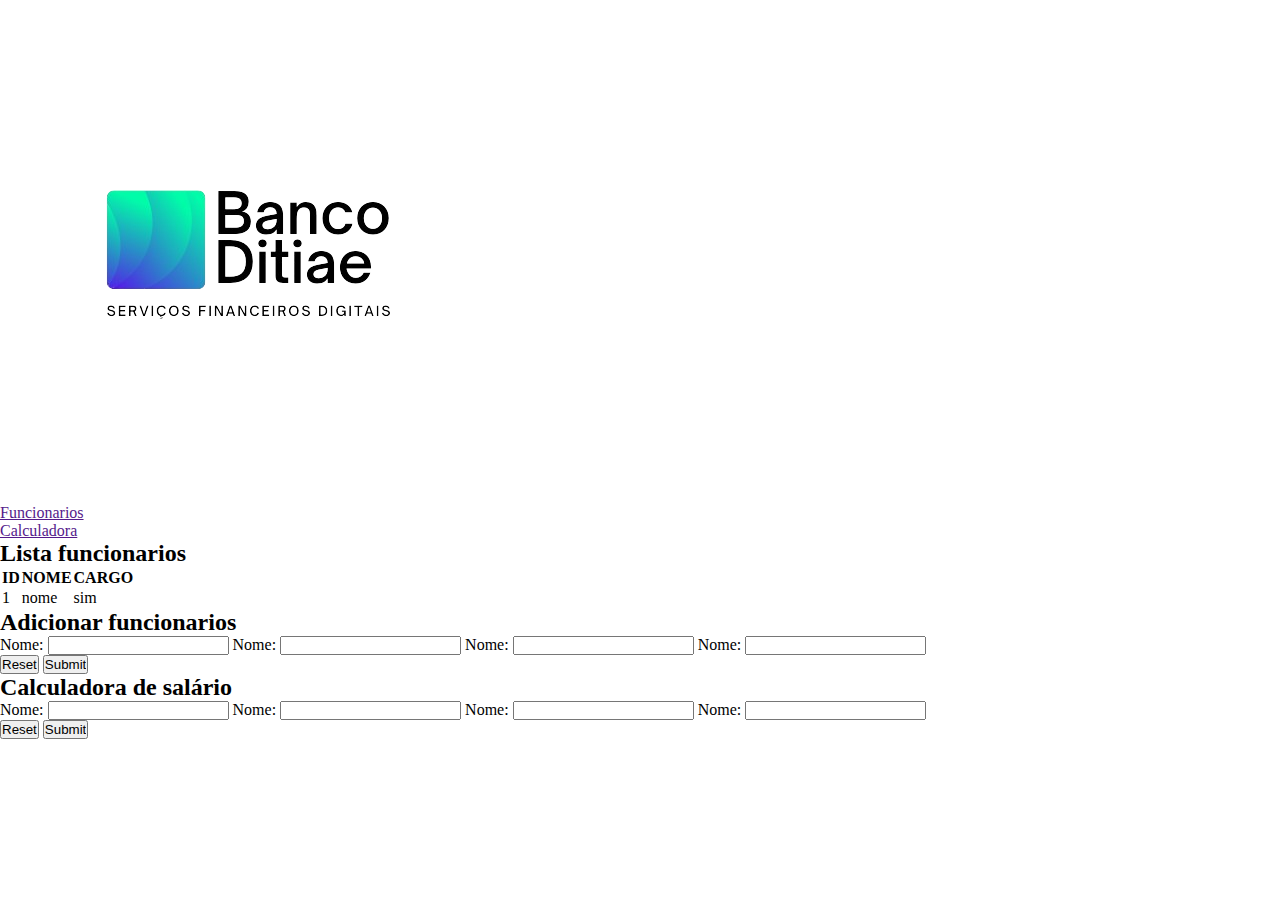
==== index.html @ 37a52b68 "initial commit" ====
<!DOCTYPE html>
<html lang="pt-br">
<head>
    <meta charset="UTF-8">
    <meta name="viewport" content="width=device-width, initial-scale=1.0">
    <title>Document</title>
    <link rel="stylesheet" href="./css/globals.css">
</head>
<body>
    <header class="">
        <img src="./images/logo.png" alt="logo">
        <nav>
            <ul>
                <li>
                    <a href="">Funcionarios</a>
                </li>
                <li>
                    <a href="">Calculadora</a>
                </li>
            </ul>
        </nav>
    </header>
    <main>
        <section>
            <h2>Lista funcionarios</h2>
            <table>
                <thead>
                    <tr>
                        <th>ID</th>
                        <th>NOME</th>
                        <th>CARGO</th>
                    </tr>
                </thead>
                <tbody>
                    <tr>
                        <td>1</td>
                        <td>nome</td>
                        <td>sim</td>
                    </tr>
                </tbody>
            </table>
        </section>
        <section>
            <h2>Adicionar funcionarios</h2>
            <form action="">
                <label for="nome_completo">
                    <span>Nome:</span>
                    <input type="text" name="nome_completo" required>
                </label>
                <label for="rg">
                    <span>Nome:</span>
                    <input type="text" name="rg" required>
                </label>
                <label for="cpf">
                    <span>Nome:</span>
                    <input type="text" name="cpf" required>
                </label>
                <label for="endereço">
                    <span>Nome:</span>
                    <input type="text" name="endereço" required>
                </label>
                <div>
                    <input type="reset"/>
                    <input type="submit"/>
                </div>
            </form>
        </section>
        <section>
            <h2>Calculadora de salário</h2>
            <form action="">
                <label for="nome_completo">
                    <span>Nome:</span>
                    <input type="text" name="nome_completo" required>
                </label>
                <label for="rg">
                    <span>Nome:</span>
                    <input type="text" name="rg" required>
                </label>
                <label for="cpf">
                    <span>Nome:</span>
                    <input type="text" name="cpf" required>
                </label>
                <label for="endereço">
                    <span>Nome:</span>
                    <input type="text" name="endereço" required>
                </label>
                <div>
                    <input type="reset"/>
                    <input type="submit"/>
                </div>
            </form>
        </section>
    </main>
</body>
</html>
---- css/globals.css ----
* {
    margin: 0;
    padding: 0;
    box-sizing: border-box;
}

:root {
    --primary-color: blue;
    --secondary-color: darkblue;

    --text-color: #333;
    --bg-color: #f3f3f3;
}
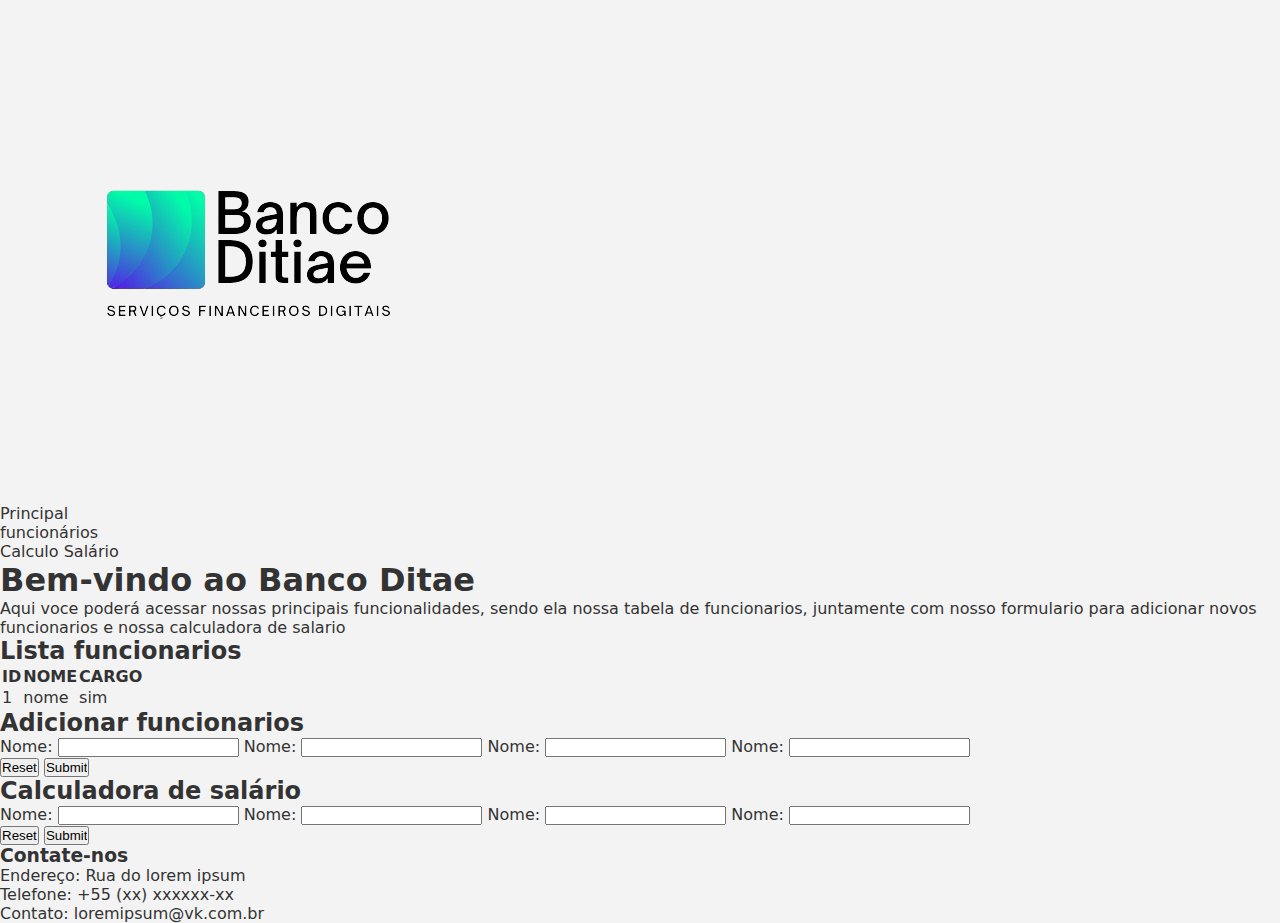
==== commit 6c4b16ed: "feat: new pages and css globals defined" ====
--- a/index.html
+++ b/index.html
@@ -5,23 +5,31 @@
     <meta name="viewport" content="width=device-width, initial-scale=1.0">
     <title>Document</title>
     <link rel="stylesheet" href="./css/globals.css">
+    <link rel="stylesheet" href="./css/main.css">
 </head>
 <body>
-    <header class="">
-        <img src="./images/logo.png" alt="logo">
-        <nav>
+    <header class="header-nav">
+        <img src="./images/logo.png" alt="logo" class="header-nav__logo">
+        <nav class="header-navlinks">
             <ul>
-                <li>
-                    <a href="">Funcionarios</a>
+                <li class="header-navlinks__item">
+                    <a href="./index.html">Principal</a>
                 </li>
-                <li>
-                    <a href="">Calculadora</a>
+                <li class="header-navlinks__item">
+                    <a href="./pages/listar_funcionarios.html">funcionários</a>
+                </li>
+                <li class="header-navlinks__item">
+                    <a href="./pages/calculadora_salarial.html">Calculo Salário</a>
                 </li>
             </ul>
         </nav>
     </header>
     <main>
-        <section>
+        <section class="container">
+            <h1>Bem-vindo ao Banco Ditae</h1>
+            <p>Aqui voce poderá acessar nossas principais funcionalidades, sendo ela nossa tabela de funcionarios, juntamente com nosso formulario para adicionar novos funcionarios e nossa calculadora de salario</p>
+        </section>
+        <section class="container">
             <h2>Lista funcionarios</h2>
             <table>
                 <thead>
@@ -40,7 +48,7 @@
                 </tbody>
             </table>
         </section>
-        <section>
+        <section class="container">
             <h2>Adicionar funcionarios</h2>
             <form action="">
                 <label for="nome_completo">
@@ -65,7 +73,7 @@
                 </div>
             </form>
         </section>
-        <section>
+        <section class="container">
             <h2>Calculadora de salário</h2>
             <form action="">
                 <label for="nome_completo">
@@ -91,5 +99,20 @@
             </form>
         </section>
     </main>
+    <footer>
+        <h3>Contate-nos</h3>
+        <ul>
+            <li>
+                <span>Endereço: </span> Rua do lorem ipsum
+            </li>
+            <li>
+                <span>Telefone: </span> +55 (xx) xxxxxx-xx
+            </li>
+            <li>
+                <span>Contato: </span> loremipsum@vk.com.br
+            </li>
+        </ul>
+    </footer>
+    <script src="./js/script.js"></script>
 </body>
 </html>--- a/css/globals.css
+++ b/css/globals.css
@@ -10,4 +10,21 @@
 
     --text-color: #333;
     --bg-color: #f3f3f3;
+
+    --default-padding: 0 10rem;
+}
+
+ul {
+    list-style-type: none;
+}
+
+a {
+    text-decoration: none;
+    color: inherit;
+}
+
+body {
+    font-family: system-ui, -apple-system, BlinkMacSystemFont, 'Segoe UI', Roboto, Oxygen, Ubuntu, Cantarell, 'Open Sans', 'Helvetica Neue', sans-serif;
+    color: var(--text-color);
+    background-color: var(--bg-color);
 }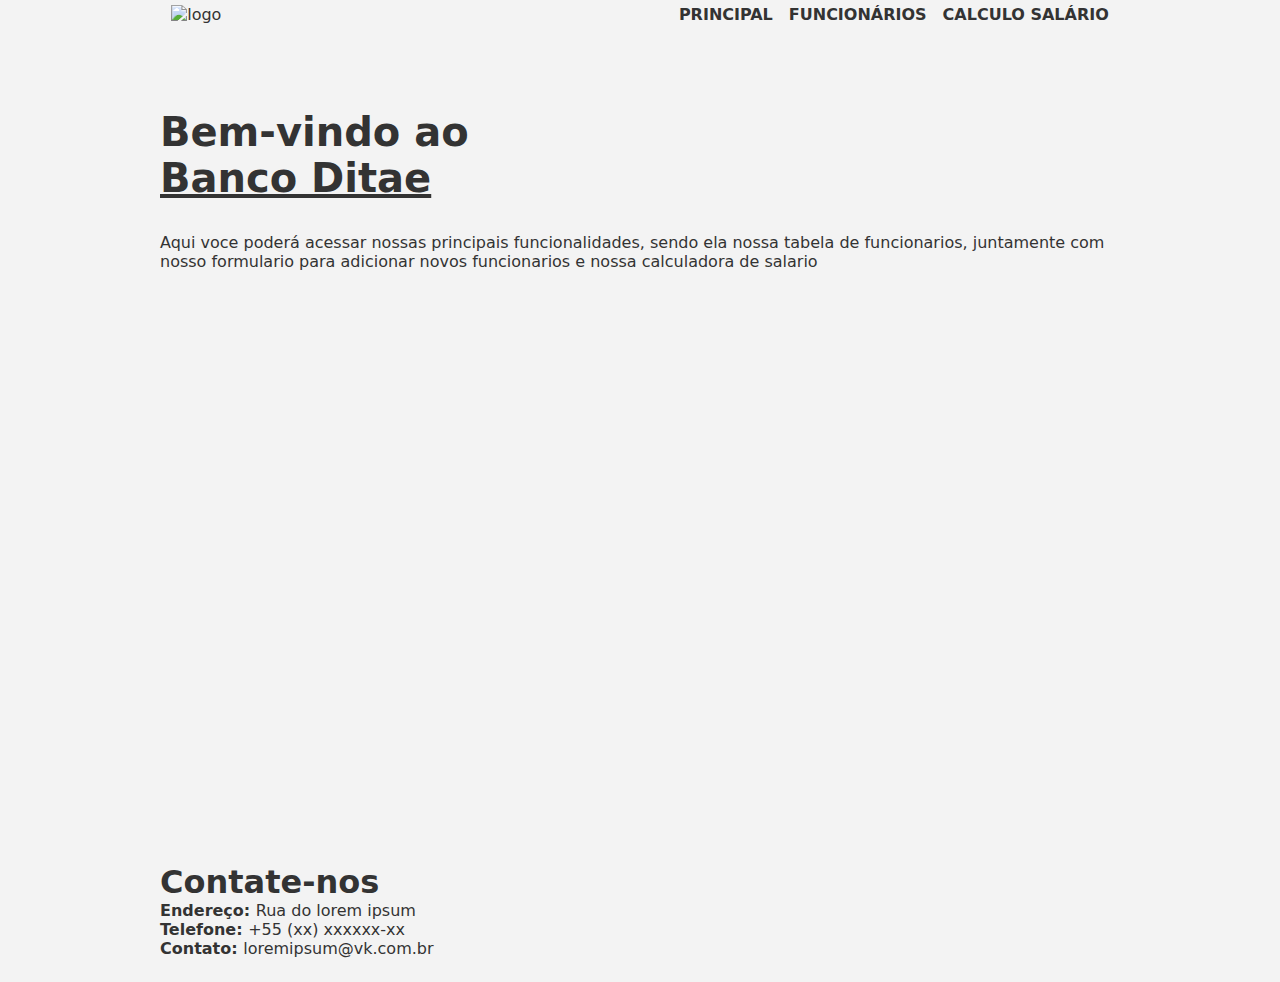
==== commit 4f708ed8: "finished home page" ====
--- a/index.html
+++ b/index.html
@@ -4,8 +4,8 @@
     <meta charset="UTF-8">
     <meta name="viewport" content="width=device-width, initial-scale=1.0">
     <title>Document</title>
-    <link rel="stylesheet" href="./css/globals.css">
-    <link rel="stylesheet" href="./css/main.css">
+    <link rel="stylesheet" href="/css/globals.css">
+    <link rel="stylesheet" href="/css/main.css">
 </head>
 <body>
     <header class="header-nav">
@@ -16,7 +16,7 @@
                     <a href="./index.html">Principal</a>
                 </li>
                 <li class="header-navlinks__item">
-                    <a href="./pages/listar_funcionarios.html">funcionários</a>
+                    <a href="./pages/adiconar_funcionario.html">funcionários</a>
                 </li>
                 <li class="header-navlinks__item">
                     <a href="./pages/calculadora_salarial.html">Calculo Salário</a>
@@ -25,88 +25,21 @@
         </nav>
     </header>
     <main>
-        <section class="container">
-            <h1>Bem-vindo ao Banco Ditae</h1>
+        <section class="container home-container">
+            <h1>Bem-vindo ao<br/><span>Banco Ditae</span></h1>
             <p>Aqui voce poderá acessar nossas principais funcionalidades, sendo ela nossa tabela de funcionarios, juntamente com nosso formulario para adicionar novos funcionarios e nossa calculadora de salario</p>
         </section>
-        <section class="container">
-            <h2>Lista funcionarios</h2>
-            <table>
-                <thead>
-                    <tr>
-                        <th>ID</th>
-                        <th>NOME</th>
-                        <th>CARGO</th>
-                    </tr>
-                </thead>
-                <tbody>
-                    <tr>
-                        <td>1</td>
-                        <td>nome</td>
-                        <td>sim</td>
-                    </tr>
-                </tbody>
-            </table>
-        </section>
-        <section class="container">
-            <h2>Adicionar funcionarios</h2>
-            <form action="">
-                <label for="nome_completo">
-                    <span>Nome:</span>
-                    <input type="text" name="nome_completo" required>
-                </label>
-                <label for="rg">
-                    <span>Nome:</span>
-                    <input type="text" name="rg" required>
-                </label>
-                <label for="cpf">
-                    <span>Nome:</span>
-                    <input type="text" name="cpf" required>
-                </label>
-                <label for="endereço">
-                    <span>Nome:</span>
-                    <input type="text" name="endereço" required>
-                </label>
-                <div>
-                    <input type="reset"/>
-                    <input type="submit"/>
-                </div>
-            </form>
-        </section>
-        <section class="container">
-            <h2>Calculadora de salário</h2>
-            <form action="">
-                <label for="nome_completo">
-                    <span>Nome:</span>
-                    <input type="text" name="nome_completo" required>
-                </label>
-                <label for="rg">
-                    <span>Nome:</span>
-                    <input type="text" name="rg" required>
-                </label>
-                <label for="cpf">
-                    <span>Nome:</span>
-                    <input type="text" name="cpf" required>
-                </label>
-                <label for="endereço">
-                    <span>Nome:</span>
-                    <input type="text" name="endereço" required>
-                </label>
-                <div>
-                    <input type="reset"/>
-                    <input type="submit"/>
-                </div>
-            </form>
-        </section>
     </main>
-    <footer>
+    <footer class="footer-section">
         <h3>Contate-nos</h3>
-        <ul>
+        <ul class="footer-section__contact-us">
             <li>
-                <span>Endereço: </span> Rua do lorem ipsum
+                <span>Endereço: </span> 
+                Rua do lorem ipsum
             </li>
             <li>
-                <span>Telefone: </span> +55 (xx) xxxxxx-xx
+                <span>Telefone: </span>
+                +55 (xx) xxxxxx-xx
             </li>
             <li>
                 <span>Contato: </span> loremipsum@vk.com.br
--- a/css/globals.css
+++ b/css/globals.css
@@ -27,4 +27,16 @@
     font-family: system-ui, -apple-system, BlinkMacSystemFont, 'Segoe UI', Roboto, Oxygen, Ubuntu, Cantarell, 'Open Sans', 'Helvetica Neue', sans-serif;
     color: var(--text-color);
     background-color: var(--bg-color);
+    position: relative;
+    padding: var(--default-padding);
+}
+
+section {
+    min-height: 90vh;
+}
+
+@media (max-width: 800px) {
+    :root {
+        --default-padding: 0 2rem;
+    }
 }--- a/css/main.css
+++ b/css/main.css
@@ -0,0 +1,77 @@
+.header-nav {
+    display: flex;
+    flex-direction: row;
+    padding: .3rem .7rem;
+    justify-content: space-between;
+    align-items: center;
+    flex-wrap: wrap;
+}
+
+.header-nav .header-nav__logo {
+    max-height: 60px;
+    width: auto;
+}
+
+.header-nav .header-navlinks ul {
+    display: flex;
+    flex-wrap: wrap;
+    gap: 1rem;
+}
+
+.header-nav .header-navlinks .header-navlinks__item {
+    text-transform: uppercase;
+    font-weight: bold;
+    transition: color 250ms;
+}
+
+.header-nav .header-navlinks .header-navlinks__item:hover {
+    color: var(--primary-color);
+}
+
+.container h1 {
+    font-size: 2.5rem;
+}
+
+.container h1 span {
+    text-decoration: underline;
+}
+
+.container p {
+    font-size: 1rem;
+    padding: 2rem 0;
+}
+
+/* HOME PAGE */
+
+.home-container {
+    padding: 5rem 0;
+}
+
+
+.footer-section {
+    padding: 1.5rem 0;
+}
+
+.footer-section h3 { 
+    font-size: 2rem;
+}
+
+.footer-section .footer-section__contact-us span {
+    font-weight: bold;
+}
+
+/* LIST PAGE */
+
+.funcionario-table-container .funcionario-table {
+    width: 100%;
+    background-color: #f6f6f6;
+}
+
+
+
+
+@media (max-width: 800px) {
+    :is(.header-nav, .header-nav .header-navlinks ul) {
+        justify-content: center;
+    }
+}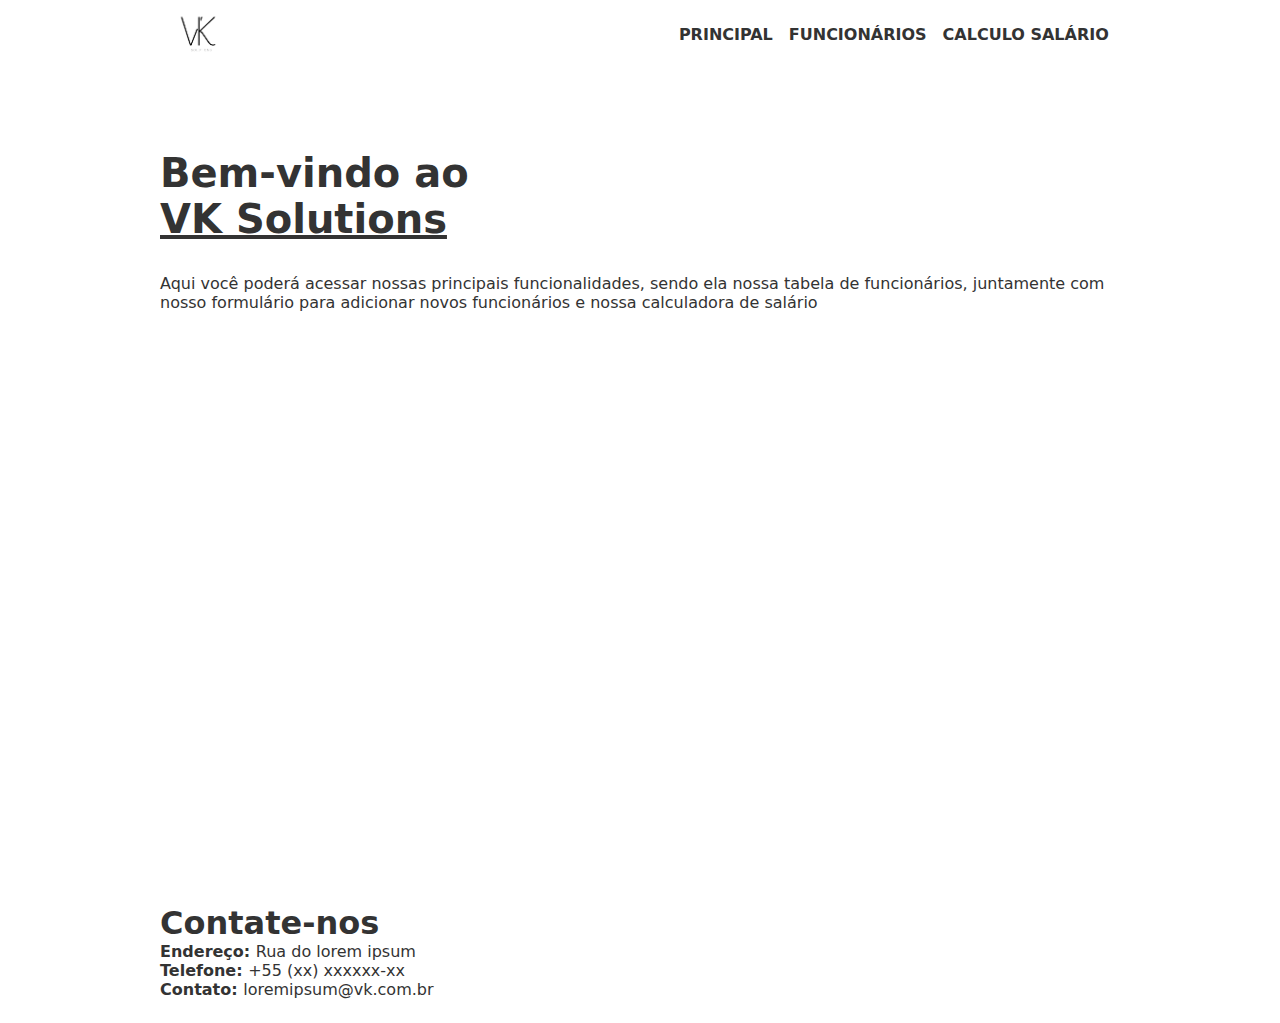
==== commit 43ae372b: "finish" ====
--- a/index.html
+++ b/index.html
@@ -9,25 +9,25 @@
 </head>
 <body>
     <header class="header-nav">
-        <img src="./images/logo.png" alt="logo" class="header-nav__logo">
+        <img src="/images/logo.png" alt="logo" class="header-nav__logo">
         <nav class="header-navlinks">
             <ul>
                 <li class="header-navlinks__item">
-                    <a href="./index.html">Principal</a>
+                    <a href="index.html/">Principal</a>
                 </li>
                 <li class="header-navlinks__item">
-                    <a href="./pages/adiconar_funcionario.html">funcionários</a>
+                    <a href="/pages/adiconar_funcionario.html">funcionários</a>
                 </li>
                 <li class="header-navlinks__item">
-                    <a href="./pages/calculadora_salarial.html">Calculo Salário</a>
+                    <a href="/pages/calculadora_salarial.html">Calculo Salário</a>
                 </li>
             </ul>
         </nav>
     </header>
     <main>
         <section class="container home-container">
-            <h1>Bem-vindo ao<br/><span>Banco Ditae</span></h1>
-            <p>Aqui voce poderá acessar nossas principais funcionalidades, sendo ela nossa tabela de funcionarios, juntamente com nosso formulario para adicionar novos funcionarios e nossa calculadora de salario</p>
+            <h1>Bem-vindo ao<br/><span>VK Solutions</span></h1>
+            <p>Aqui você poderá acessar nossas principais funcionalidades, sendo ela nossa tabela de funcionários, juntamente com nosso formulário para adicionar novos funcionários e nossa calculadora de salário</p>
         </section>
     </main>
     <footer class="footer-section">
--- a/css/globals.css
+++ b/css/globals.css
@@ -9,7 +9,7 @@
     --secondary-color: darkblue;
 
     --text-color: #333;
-    --bg-color: #f3f3f3;
+    --bg-color: #fff;
 
     --default-padding: 0 10rem;
 }
--- a/css/main.css
+++ b/css/main.css
@@ -65,9 +65,78 @@
 .funcionario-table-container .funcionario-table {
     width: 100%;
     background-color: #f6f6f6;
+    overflow-x: scroll;
+    border: 1px solid #333;
+    border-radius: 1rem;
+    padding: .5rem;
 }
 
+.funcionario-table__btn-group {
+    display: flex;
+    flex-wrap: wrap;
+    justify-content: space-between;
+    align-items: center;
+}
 
+.funcionario-table__btn-group a {
+    background-color: var(--primary-color);
+    color: #f3f3f3;
+    border-radius: 1rem;
+    text-align: center;
+    padding: .5rem .3rem;
+    font-weight: bold;
+}
+
+.funcionario-table__btn-group a:hover {
+    background-color: var(--secondary-color);
+}
+
+.funcionario-table-container .funcionario-table thead {
+    padding: 0 .25rem;
+}
+
+/* ADICIONAR FUNCIONARIO */
+
+.container form,
+.container .form {
+    max-width: 456px;
+    margin-top: 1rem;
+    margin: 0 auto;
+    display: flex;
+    align-items: center;
+    justify-content: center;
+    flex-direction: column;
+    padding: 1rem;
+    background-color: #f6f6f6;
+    border: 1px solid black;
+}
+
+.container form label,
+.container .form label {
+    display: flex;
+    flex-direction: column;
+    width: 100%;
+}
+
+.container .btn-group button {
+    background-color: var(--primary-color);
+    color: white;
+    border: 1px transparent;
+    border-radius: 10px;
+    padding: 10px;
+    cursor: pointer;
+}
+
+.container .btn-group input[type="reset"] {
+    background-color: tomato;
+    color: white;
+    border: 1px transparent;
+    border-radius: 10px;
+    padding: 10px;
+    cursor: pointer;
+}
+
+/* CALCULADORA SALARIAL */
 
 
 @media (max-width: 800px) {
